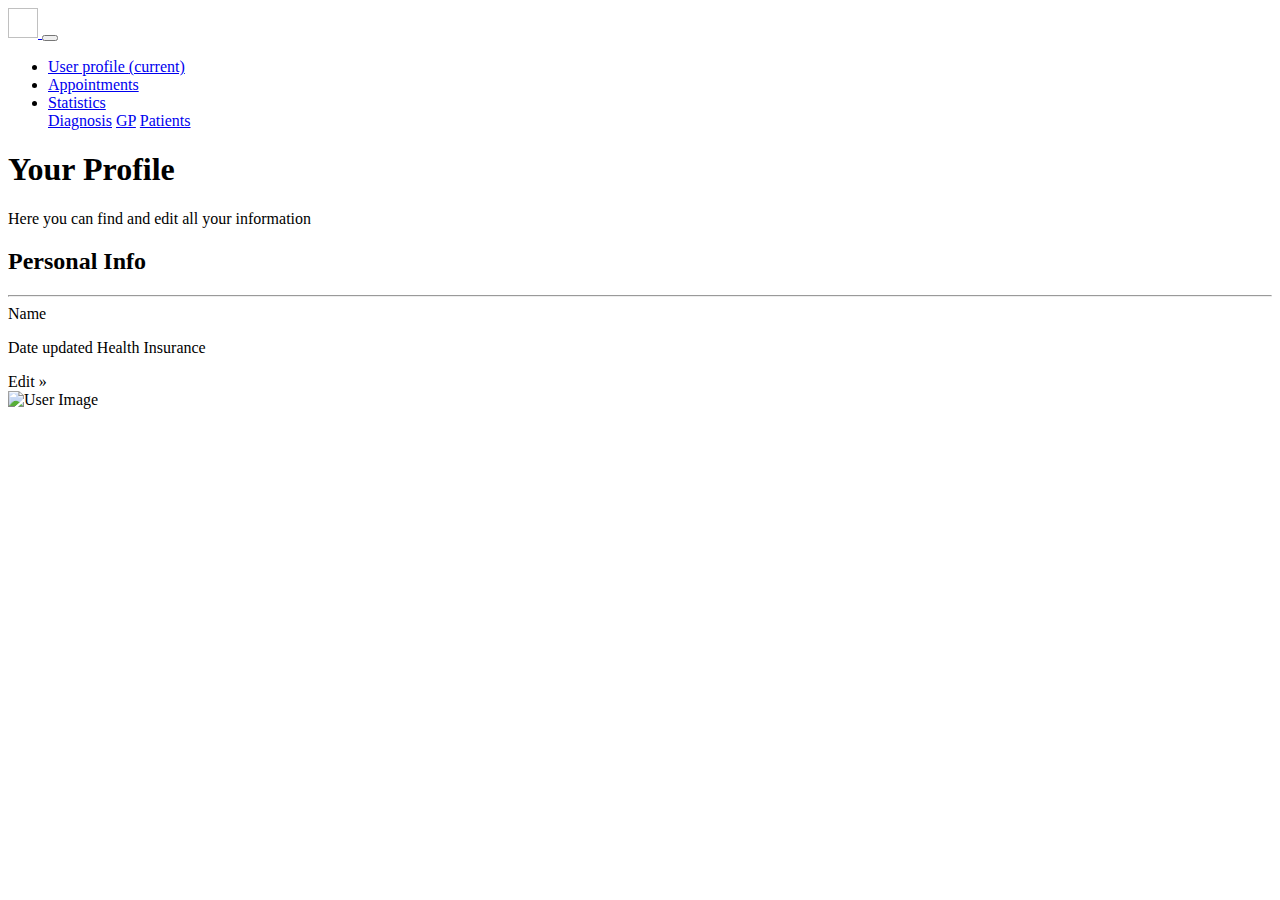
==== src/main/resources/templates/index.html @ 8d8cebd1 "Initial commit" ====
<!DOCTYPE html>

<html lang ="en"
      xmlns="http://www.w3.org/1999/xhtml"
      xmlns:th="http://www.thymeleaf.org">

    <head>

        <meta charset="utf-8">
        <meta name="viewport" content="width=device-width, initial-scale=1, shrink-to-fit=no">
        <meta name="description" content="">
        <meta name="author" content="">

        <title>Doctor Dashboard</title>

        <!-- Bootstrap core CSS -->
        <link rel="stylesheet" th:href="@{/vendor/bootstrap/css/bootstrap.css}" >

        <!-- Custom styles for this template -->
        <link rel="stylesheet" th:href="@{/css/style.css}">

    </head>

    <body>

        <!-- Navigation -->
        <nav class="navbar navbar-expand-lg accent-blue fixed-top ">
            <div class="container">
                <a class="navbar-brand" href="#">
                    <img th:src="@{/images/heart-rate.png}" width="30" height="30" alt="">
                </a>
                <button class="navbar-toggler" type="button" data-toggle="collapse" data-target="#navbarResponsive" aria-controls="navbarResponsive" aria-expanded="false" aria-label="Toggle navigation">
                    <span class="navbar-toggler-icon"></span>
                </button>
                <div class="collapse navbar-collapse" id="navbarResponsive">
                    <ul class="navbar-nav ml-auto">
                        <li class="nav-item active">
                            <a class="nav-link" href="index.html">User profile <span class="sr-only">(current)</span></a>
                        </li>
                        <li class="nav-item">
                            <a class="nav-link" href="#">Appointments</a>
                        </li>
                        <li class="nav-item dropdown">
                            <a class="nav-link dropdown-toggle" href="#" id="navbarDropdown" role="button" data-toggle="dropdown" aria-haspopup="true" aria-expanded="false">
                                Statistics
                            </a>
                            <div class="dropdown-menu" aria-labelledby="navbarDropdown">
                                <a class="dropdown-item" href="#">Diagnosis</a>
                                <a class="dropdown-item" href="#">GP</a>
                                <a class="dropdown-item" href="#">Patients</a>
                            </div>
                        </li>
                    </ul>
                </div>
            </div>
        </nav>

        <!-- Header -->
        <header class="bg-primary py-5 mb-5 banner">
            <div class="container h-100 ">
                <div class="row h-100 align-items-center ">
                    <div class="col-lg-12 ">
                        <h1 class="display-4 text-white mt-5 mb-2">Your Profile</h1>
                        <p class="lead mb-5 text-white-50">Here you can find and edit all your information</p>
                    </div>
                </div>
            </div>
        </header>

        <!-- Page Content -->
        <div class="container">

            <div class="row">
                <div class="col-md-8 mb-5" th:object="${patient}">
                    <h2>Personal Info</h2>
                    <hr>
                    <div class="row">
                        <div class="col-md-6">
                            <label>Name</label>
                        </div>
                        <div class="col-md-6">
                            <p th:text="${patient.getName()}"></p>
                        </div>
                    </div>
                    <div class="row">
                        <div class="col-md-6">
                            <label>Date updated Health Insurance</label>
                        </div>
                        <div class="col-md-6">
                            <p th:text="${patient.getHealthInsuranceDate()}"></p>
                        </div>
                    </div>

                    <a class="btn btn-lg accent-orange mt-3" th:href="@{'/edit/' + ${patient.username}}" >Edit &raquo;</a>
                </div>
            <div class="col-md-4 mb-5">
                <img th:src="@{/images/doctor.png}"  class="img-fluid doctor-image" alt="User Image">
            </div>
        </div>
        <!-- /.row -->
        </div>
    <!-- /.container -->

    <!-- Bootstrap core JavaScript -->
    <script th:src="@{vendor/jquery/jquery.js}"></script>
    <script th:src="@{vendor/bootstrap/js/bootstrap.bundle.js}"></script>

    </body>

</html>
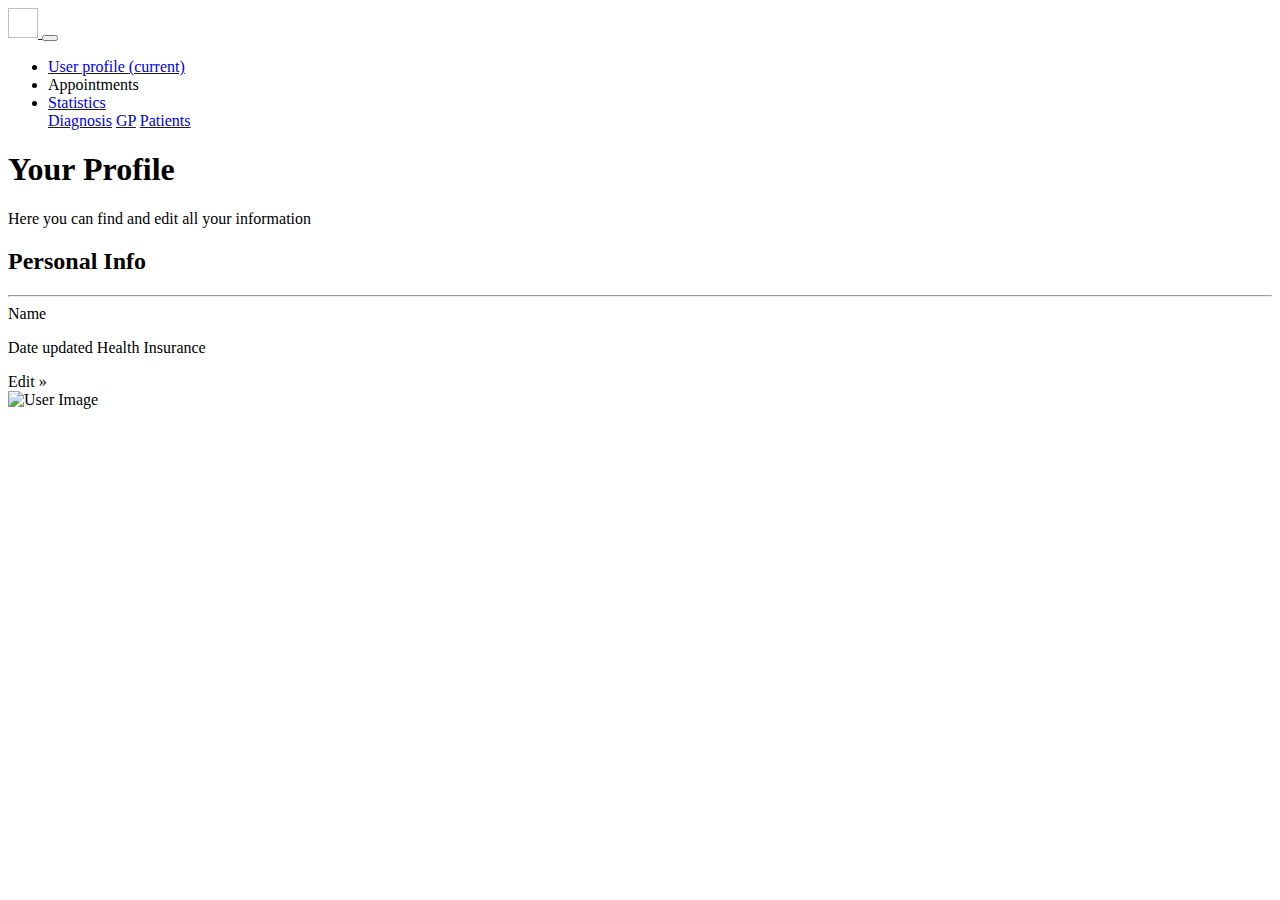
==== commit 516f764a: "Appointment functionality added, Changed appointment entity" ====
--- a/src/main/resources/templates/index.html
+++ b/src/main/resources/templates/index.html
@@ -11,7 +11,7 @@
         <meta name="description" content="">
         <meta name="author" content="">
 
-        <title>Doctor Dashboard</title>
+        <title>Patient Dashboard</title>
 
         <!-- Bootstrap core CSS -->
         <link rel="stylesheet" th:href="@{/vendor/bootstrap/css/bootstrap.css}" >
@@ -38,7 +38,7 @@
                             <a class="nav-link" href="index.html">User profile <span class="sr-only">(current)</span></a>
                         </li>
                         <li class="nav-item">
-                            <a class="nav-link" href="#">Appointments</a>
+                            <a class="nav-link" th:href="'/appointments/' + ${patient.getUsername()}">Appointments</a>
                         </li>
                         <li class="nav-item dropdown">
                             <a class="nav-link dropdown-toggle" href="#" id="navbarDropdown" role="button" data-toggle="dropdown" aria-haspopup="true" aria-expanded="false">
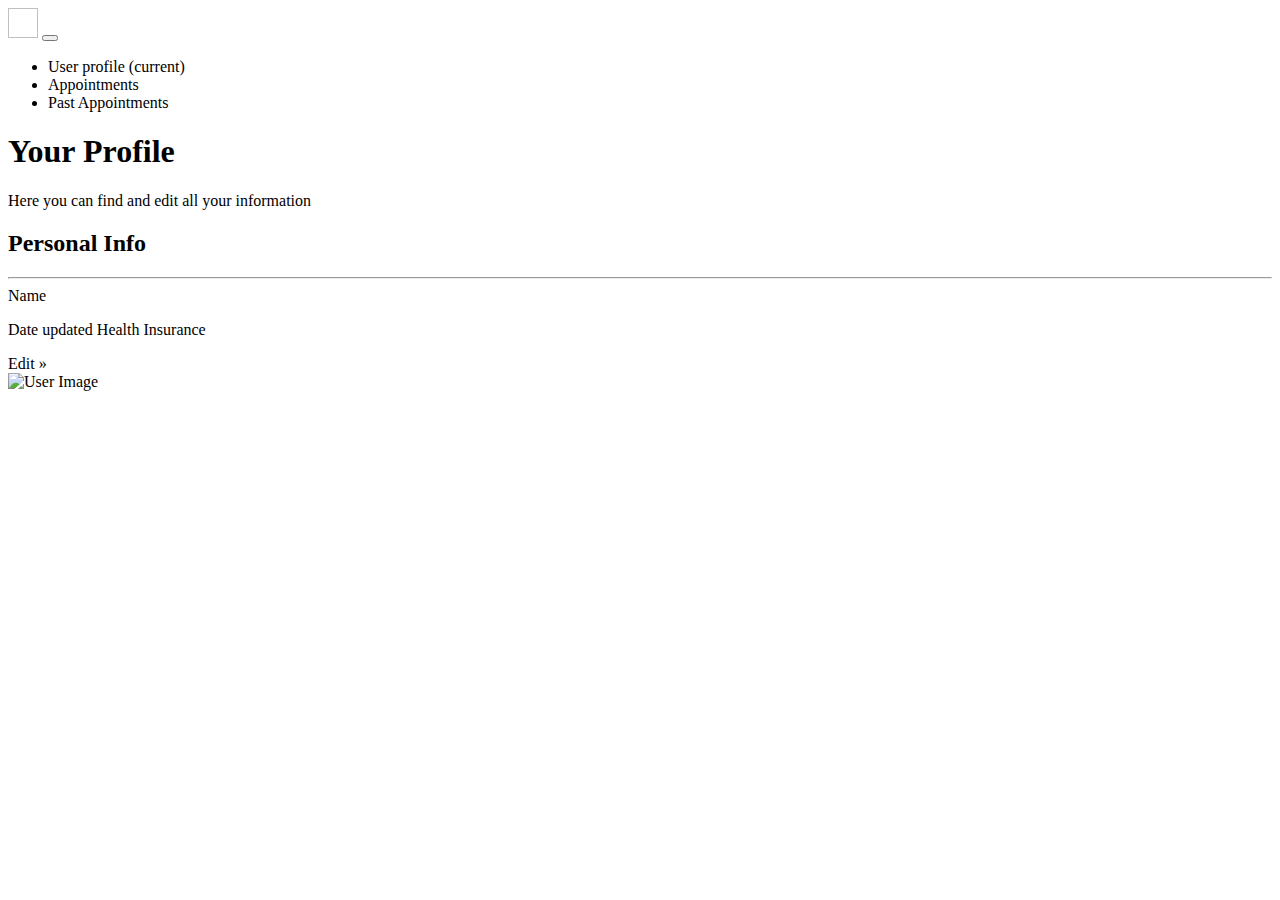
==== commit 10138ee4: "Wired front end navigation and added see past appointment functionality" ====
--- a/src/main/resources/templates/index.html
+++ b/src/main/resources/templates/index.html
@@ -26,7 +26,7 @@
         <!-- Navigation -->
         <nav class="navbar navbar-expand-lg accent-blue fixed-top ">
             <div class="container">
-                <a class="navbar-brand" href="#">
+                <a class="navbar-brand" th:href="'/'+${username}">
                     <img th:src="@{/images/heart-rate.png}" width="30" height="30" alt="">
                 </a>
                 <button class="navbar-toggler" type="button" data-toggle="collapse" data-target="#navbarResponsive" aria-controls="navbarResponsive" aria-expanded="false" aria-label="Toggle navigation">
@@ -35,20 +35,13 @@
                 <div class="collapse navbar-collapse" id="navbarResponsive">
                     <ul class="navbar-nav ml-auto">
                         <li class="nav-item active">
-                            <a class="nav-link" href="index.html">User profile <span class="sr-only">(current)</span></a>
+                            <a class="nav-link" th:href="'/'+${username}">User profile <span class="sr-only">(current)</span></a>
                         </li>
                         <li class="nav-item">
-                            <a class="nav-link" th:href="'/appointments/' + ${patient.getUsername()}">Appointments</a>
+                            <a class="nav-link" th:href="'/appointments/' + ${username}">Appointments</a>
                         </li>
-                        <li class="nav-item dropdown">
-                            <a class="nav-link dropdown-toggle" href="#" id="navbarDropdown" role="button" data-toggle="dropdown" aria-haspopup="true" aria-expanded="false">
-                                Statistics
-                            </a>
-                            <div class="dropdown-menu" aria-labelledby="navbarDropdown">
-                                <a class="dropdown-item" href="#">Diagnosis</a>
-                                <a class="dropdown-item" href="#">GP</a>
-                                <a class="dropdown-item" href="#">Patients</a>
-                            </div>
+                        <li class="nav-item">
+                            <a class="nav-link" th:href="'/pastAppointments/' + ${username}">Past Appointments</a>
                         </li>
                     </ul>
                 </div>
